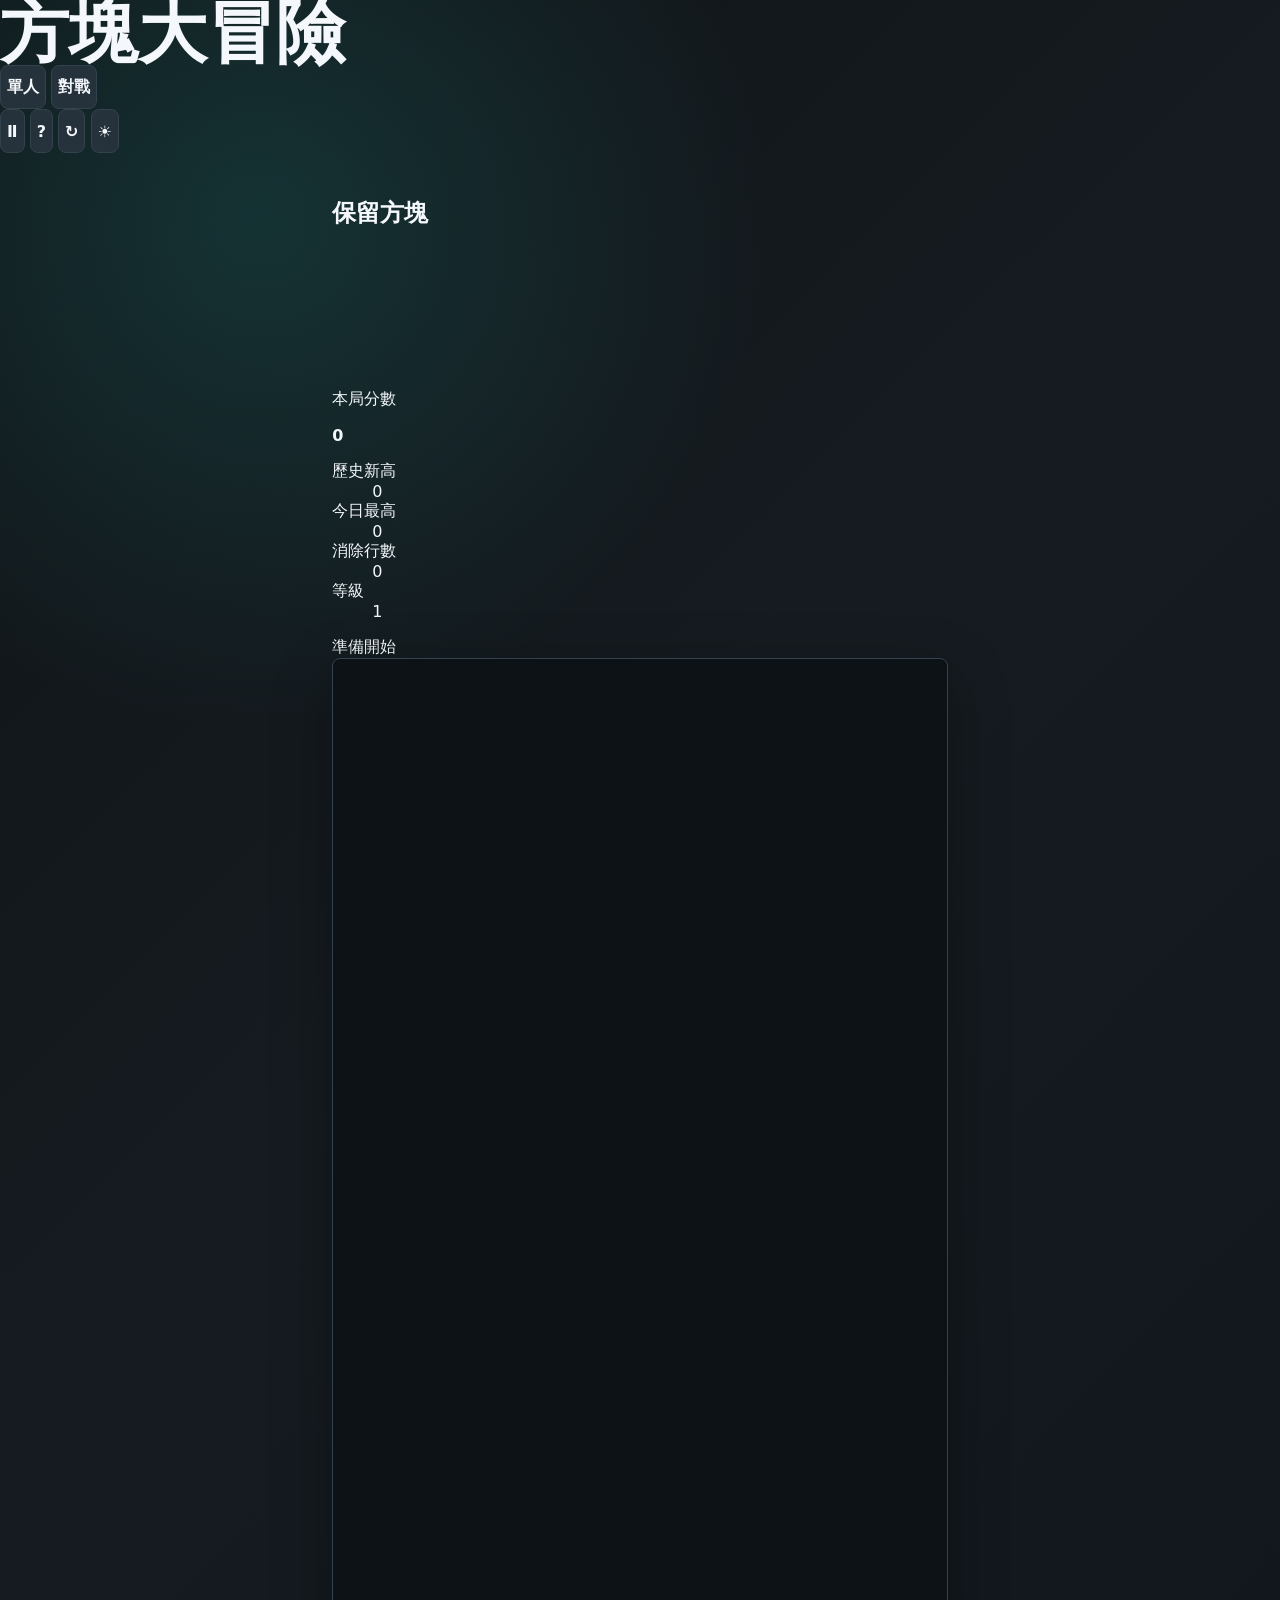
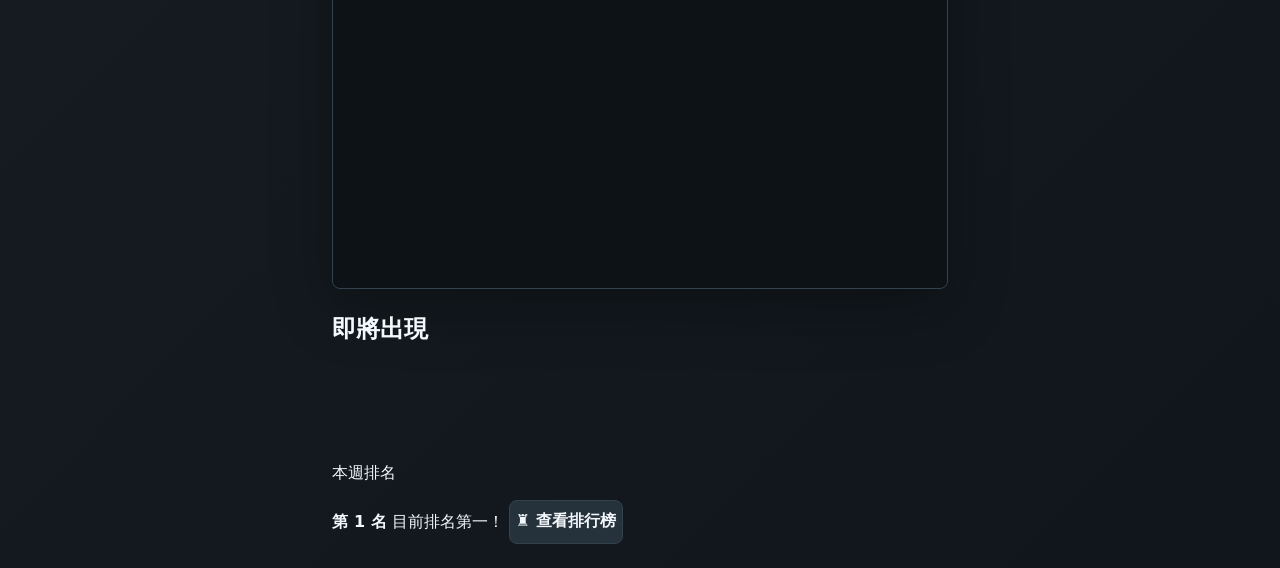
==== index.html @ b138d8b4 "Add PMTeam project" ====
<!DOCTYPE html>
<html lang="zh-TW">
<head>
  <meta charset="UTF-8" />
  <meta name="viewport" content="width=device-width, initial-scale=1.0" />
  <title>方塊大冒險</title>
  <link rel="stylesheet" href="style.css" />
  <script src="game.js" defer></script>
</head>
<body>
  <header class="topbar">
    <h1>方塊大冒險</h1>

    <nav class="mode-tabs" aria-label="遊戲模式">
      <button class="mode-tab active" type="button">單人</button>
      <button class="mode-tab" type="button" disabled>對戰</button>
    </nav>

    <div class="toolbar" aria-label="遊戲工具">
      <button id="pauseBtn" class="round-btn" type="button" title="暫停/繼續" aria-label="暫停/繼續">Ⅱ</button>
      <button id="helpBtn" class="round-btn" type="button" title="操作說明" aria-label="操作說明">?</button>
      <button id="restartBtn" class="round-btn" type="button" title="重新開始" aria-label="重新開始">↻</button>
      <button id="themeBtn" class="round-btn" type="button" title="切換主題" aria-label="切換主題">☀</button>
    </div>
  </header>

  <main class="app">
    <section class="game-card" aria-label="俄羅斯方塊遊戲">
      <aside class="left-panel">
        <section class="hold-section">
          <h2>保留方塊</h2>
          <canvas id="hold" width="150" height="120" aria-label="保留方塊"></canvas>
        </section>

        <section class="score-section">
          <p>本局分數</p>
          <strong id="score">0</strong>

          <dl class="score-list">
            <div>
              <dt>歷史新高</dt>
              <dd id="bestScore">0</dd>
            </div>
            <div>
              <dt>今日最高</dt>
              <dd id="todayBest">0</dd>
            </div>
            <div>
              <dt>消除行數</dt>
              <dd id="lines">0</dd>
            </div>
            <div>
              <dt>等級</dt>
              <dd id="level">1</dd>
            </div>
          </dl>
        </section>
      </aside>

      <section class="board-section">
        <div id="status" class="status-pill">準備開始</div>
        <canvas id="board" width="300" height="600" aria-label="遊戲區"></canvas>
      </section>

      <aside class="right-panel">
        <section class="queue-section">
          <h2>即將出現</h2>
          <div class="preview-stack">
            <canvas class="next-board" width="150" height="78" aria-label="下一個方塊 1"></canvas>
            <canvas class="next-board" width="150" height="78" aria-label="下一個方塊 2"></canvas>
            <canvas class="next-board" width="150" height="78" aria-label="下一個方塊 3"></canvas>
            <canvas class="next-board" width="150" height="78" aria-label="下一個方塊 4"></canvas>
          </div>
        </section>

        <section class="rank-section">
          <div class="divider"></div>
          <p>本週排名</p>
          <strong id="weeklyRank">第 1 名</strong>
          <span id="rankHint">目前排名第一！</span>
          <button id="rankBtn" class="outline-btn" type="button">♜ 查看排行榜</button>
        </section>
      </aside>
    </section>

    <div class="mobile-controls" aria-label="手機操作">
      <button data-action="left" type="button">←</button>
      <button data-action="rotate" type="button">旋轉</button>
      <button data-action="right" type="button">→</button>
      <button data-action="down" type="button">下</button>
      <button data-action="drop" type="button">落下</button>
      <button data-action="hold" type="button">保留</button>
    </div>
  </main>

  <dialog id="helpDialog" class="modal">
    <form method="dialog">
      <h2>操作說明</h2>
      <p>方向鍵左右移動、上鍵旋轉、下鍵加速、空白鍵直接落下、C 或 Shift 保留方塊。</p>
      <button class="outline-btn" type="submit">知道了</button>
    </form>
  </dialog>

  <dialog id="rankDialog" class="modal">
    <form method="dialog">
      <h2>排行榜</h2>
      <ol id="rankList" class="rank-list"></ol>
      <button class="outline-btn" type="submit">關閉</button>
    </form>
  </dialog>
</body>
</html>
---- style.css ----
:root {
  color-scheme: dark;
  --bg: #101418;
  --panel: #182026;
  --panel-2: #202a32;
  --line: #34424d;
  --text: #f4f7fb;
  --muted: #9aa8b5;
  --accent: #28c7b7;
  --accent-2: #ffbf3f;
  --danger: #ff5a74;
}

* {
  box-sizing: border-box;
}

body {
  min-height: 100vh;
  margin: 0;
  background:
    radial-gradient(circle at 20% 10%, rgba(40, 199, 183, 0.16), transparent 32rem),
    linear-gradient(135deg, #101418 0%, #151b20 42%, #11161c 100%);
  color: var(--text);
  font-family: Inter, ui-sans-serif, system-ui, -apple-system, BlinkMacSystemFont, "Segoe UI", sans-serif;
}

button {
  min-height: 44px;
  border: 1px solid var(--line);
  border-radius: 8px;
  background: #25323b;
  color: var(--text);
  font: inherit;
  font-weight: 700;
  cursor: pointer;
  transition: transform 120ms ease, border-color 120ms ease, background 120ms ease;
}

button:hover {
  border-color: var(--accent);
  background: #2c3b46;
}

button:active {
  transform: translateY(1px);
}

.app {
  width: min(1080px, 100%);
  min-height: 100vh;
  margin: 0 auto;
  padding: 24px;
  display: grid;
  place-items: center;
}

.game-shell {
  width: 100%;
  display: grid;
  gap: 20px;
}

.title-row {
  display: flex;
  align-items: end;
  justify-content: space-between;
  gap: 16px;
}

.eyebrow {
  margin: 0 0 6px;
  color: var(--accent);
  font-size: 0.78rem;
  font-weight: 800;
  letter-spacing: 0;
  text-transform: uppercase;
}

h1 {
  margin: 0;
  font-size: clamp(2rem, 7vw, 4.3rem);
  line-height: 0.95;
}

.status {
  min-width: 108px;
  padding: 9px 12px;
  border: 1px solid var(--line);
  border-radius: 8px;
  background: rgba(24, 32, 38, 0.88);
  color: var(--muted);
  text-align: center;
  font-weight: 800;
}

.game-layout {
  display: grid;
  grid-template-columns: minmax(260px, 300px) minmax(260px, 1fr);
  gap: 20px;
  align-items: start;
}

#board {
  width: 100%;
  aspect-ratio: 1 / 2;
  border: 1px solid var(--line);
  border-radius: 8px;
  background: #0d1217;
  box-shadow: 0 18px 60px rgba(0, 0, 0, 0.28);
}

.side-panel {
  display: grid;
  gap: 16px;
}

.stats-grid {
  display: grid;
  grid-template-columns: repeat(3, minmax(0, 1fr));
  gap: 10px;
}

.stat,
.next-card {
  border: 1px solid var(--line);
  border-radius: 8px;
  background: rgba(24, 32, 38, 0.9);
}

.stat {
  min-height: 82px;
  padding: 14px;
  display: grid;
  align-content: space-between;
}

.stat span,
.next-card span {
  color: var(--muted);
  font-size: 0.88rem;
  font-weight: 700;
}

.stat strong {
  font-size: 1.75rem;
  line-height: 1;
}

.next-card {
  padding: 14px;
  display: grid;
  gap: 10px;
}

#next {
  width: 120px;
  height: 120px;
  border-radius: 8px;
  background: #10161b;
}

.actions {
  display: grid;
  grid-template-columns: repeat(3, 1fr);
  gap: 10px;
}

.actions button:first-child {
  background: var(--accent);
  color: #06201d;
  border-color: transparent;
}

.keys {
  display: grid;
  grid-template-columns: repeat(2, minmax(0, 1fr));
  gap: 8px;
  color: var(--muted);
  font-size: 0.9rem;
}

.keys span {
  min-height: 34px;
  padding: 8px 10px;
  border: 1px solid var(--line);
  border-radius: 8px;
  background: rgba(32, 42, 50, 0.72);
}

.mobile-controls {
  display: none;
  grid-template-columns: repeat(5, 1fr);
  gap: 8px;
}

@media (max-width: 760px) {
  .app {
    padding: 14px;
    align-items: start;
  }

  .title-row {
    align-items: start;
    flex-direction: column;
  }

  .game-layout {
    grid-template-columns: 1fr;
  }

  #board {
    width: min(300px, 100%);
    justify-self: center;
  }

  .stats-grid {
    grid-template-columns: repeat(3, 1fr);
  }

  .actions {
    grid-template-columns: 1fr;
  }

  .keys {
    display: none;
  }

  .mobile-controls {
    display: grid;
  }

  .mobile-controls button {
    padding-inline: 6px;
    font-size: 0.92rem;
  }
}
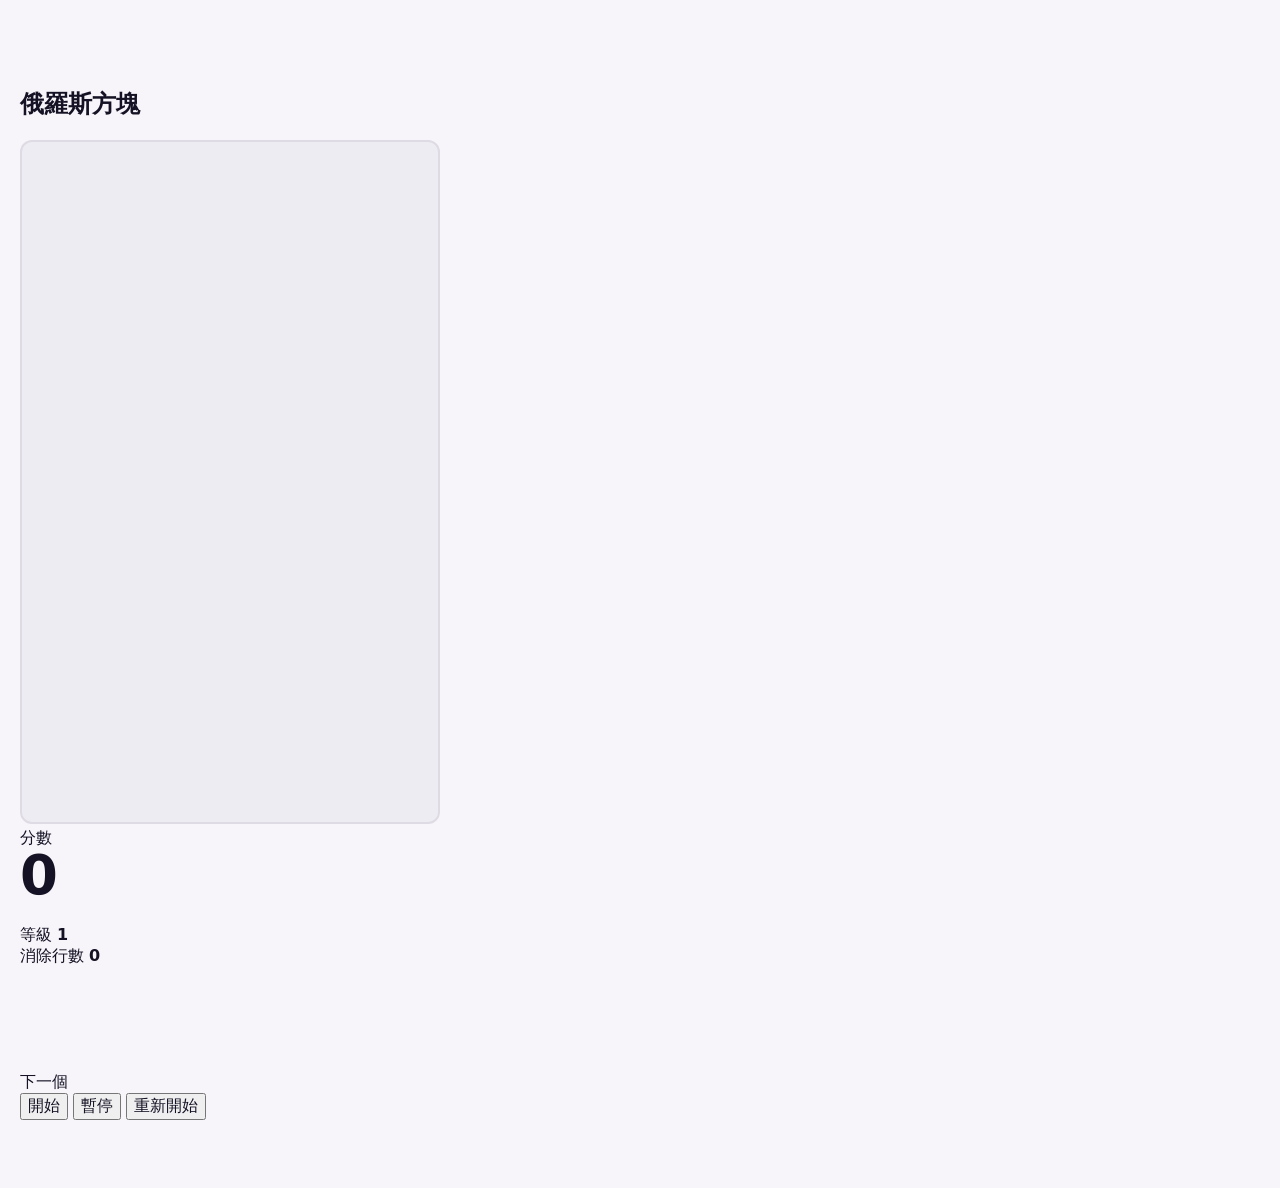
==== commit b754b9f0: "Update title and meta description for sharing" ====
--- a/index.html
+++ b/index.html
@@ -3,110 +3,53 @@
 <head>
   <meta charset="UTF-8" />
   <meta name="viewport" content="width=device-width, initial-scale=1.0" />
-  <title>方塊大冒險</title>
+  <title>俄羅斯方塊</title>
   <link rel="stylesheet" href="style.css" />
   <script src="game.js" defer></script>
 </head>
 <body>
-  <header class="topbar">
-    <h1>方塊大冒險</h1>
+  <main class="app">
+    <section class="game-panel">
+      <h1>俄羅斯方塊</h1>
 
-    <nav class="mode-tabs" aria-label="遊戲模式">
-      <button class="mode-tab active" type="button">單人</button>
-      <button class="mode-tab" type="button" disabled>對戰</button>
-    </nav>
+      <div class="game-layout">
+        <canvas id="board" width="300" height="600"></canvas>
 
-    <div class="toolbar" aria-label="遊戲工具">
-      <button id="pauseBtn" class="round-btn" type="button" title="暫停/繼續" aria-label="暫停/繼續">Ⅱ</button>
-      <button id="helpBtn" class="round-btn" type="button" title="操作說明" aria-label="操作說明">?</button>
-      <button id="restartBtn" class="round-btn" type="button" title="重新開始" aria-label="重新開始">↻</button>
-      <button id="themeBtn" class="round-btn" type="button" title="切換主題" aria-label="切換主題">☀</button>
-    </div>
-  </header>
+        <aside class="sidebar">
+          <div class="stat">
+            <span>分數</span>
+            <strong id="score">0</strong>
+          </div>
 
-  <main class="app">
-    <section class="game-card" aria-label="俄羅斯方塊遊戲">
-      <aside class="left-panel">
-        <section class="hold-section">
-          <h2>保留方塊</h2>
-          <canvas id="hold" width="150" height="120" aria-label="保留方塊"></canvas>
-        </section>
+          <div class="stat">
+            <span>等級</span>
+            <strong id="level">1</strong>
+          </div>
 
-        <section class="score-section">
-          <p>本局分數</p>
-          <strong id="score">0</strong>
+          <div class="stat">
+            <span>消除行數</span>
+            <strong id="lines">0</strong>
+          </div>
 
-          <dl class="score-list">
-            <div>
-              <dt>歷史新高</dt>
-              <dd id="bestScore">0</dd>
-            </div>
-            <div>
-              <dt>今日最高</dt>
-              <dd id="todayBest">0</dd>
-            </div>
-            <div>
-              <dt>消除行數</dt>
-              <dd id="lines">0</dd>
-            </div>
-            <div>
-              <dt>等級</dt>
-              <dd id="level">1</dd>
-            </div>
-          </dl>
-        </section>
-      </aside>
+          <div class="next-box">
+            <span>下一個</span>
+            <canvas id="next" width="120" height="120"></canvas>
+          </div>
 
-      <section class="board-section">
-        <div id="status" class="status-pill">準備開始</div>
-        <canvas id="board" width="300" height="600" aria-label="遊戲區"></canvas>
-      </section>
+          <button id="startBtn">開始</button>
+          <button id="pauseBtn">暫停</button>
+          <button id="restartBtn">重新開始</button>
+        </aside>
+      </div>
 
-      <aside class="right-panel">
-        <section class="queue-section">
-          <h2>即將出現</h2>
-          <div class="preview-stack">
-            <canvas class="next-board" width="150" height="78" aria-label="下一個方塊 1"></canvas>
-            <canvas class="next-board" width="150" height="78" aria-label="下一個方塊 2"></canvas>
-            <canvas class="next-board" width="150" height="78" aria-label="下一個方塊 3"></canvas>
-            <canvas class="next-board" width="150" height="78" aria-label="下一個方塊 4"></canvas>
-          </div>
-        </section>
-
-        <section class="rank-section">
-          <div class="divider"></div>
-          <p>本週排名</p>
-          <strong id="weeklyRank">第 1 名</strong>
-          <span id="rankHint">目前排名第一！</span>
-          <button id="rankBtn" class="outline-btn" type="button">♜ 查看排行榜</button>
-        </section>
-      </aside>
+      <div class="mobile-controls">
+        <button data-action="left">左</button>
+        <button data-action="rotate">旋轉</button>
+        <button data-action="right">右</button>
+        <button data-action="down">下</button>
+        <button data-action="drop">落下</button>
+      </div>
     </section>
-
-    <div class="mobile-controls" aria-label="手機操作">
-      <button data-action="left" type="button">←</button>
-      <button data-action="rotate" type="button">旋轉</button>
-      <button data-action="right" type="button">→</button>
-      <button data-action="down" type="button">下</button>
-      <button data-action="drop" type="button">落下</button>
-      <button data-action="hold" type="button">保留</button>
-    </div>
   </main>
-
-  <dialog id="helpDialog" class="modal">
-    <form method="dialog">
-      <h2>操作說明</h2>
-      <p>方向鍵左右移動、上鍵旋轉、下鍵加速、空白鍵直接落下、C 或 Shift 保留方塊。</p>
-      <button class="outline-btn" type="submit">知道了</button>
-    </form>
-  </dialog>
-
-  <dialog id="rankDialog" class="modal">
-    <form method="dialog">
-      <h2>排行榜</h2>
-      <ol id="rankList" class="rank-list"></ol>
-      <button class="outline-btn" type="submit">關閉</button>
-    </form>
-  </dialog>
 </body>
-</html>
+</html>
--- a/style.css
+++ b/style.css
@@ -1,14 +1,26 @@
 :root {
+  color-scheme: light;
+  --page: #f7f5f9;
+  --card: #ffffff;
+  --board: #eeecf3;
+  --grid: #e0dde6;
+  --ink: #151225;
+  --muted: #777184;
+  --line: #dedbe4;
+  --shadow: 0 24px 70px rgba(40, 34, 55, 0.12);
+  --yellow: #ffd51d;
+}
+
+:root.dark {
   color-scheme: dark;
-  --bg: #101418;
-  --panel: #182026;
-  --panel-2: #202a32;
-  --line: #34424d;
-  --text: #f4f7fb;
-  --muted: #9aa8b5;
-  --accent: #28c7b7;
-  --accent-2: #ffbf3f;
-  --danger: #ff5a74;
+  --page: #15131b;
+  --card: #211f2b;
+  --board: #302d39;
+  --grid: #45404f;
+  --ink: #faf8ff;
+  --muted: #b7b0c3;
+  --line: #3b3646;
+  --shadow: 0 24px 70px rgba(0, 0, 0, 0.36);
 }
 
 * {
@@ -18,220 +30,351 @@
 body {
   min-height: 100vh;
   margin: 0;
-  background:
-    radial-gradient(circle at 20% 10%, rgba(40, 199, 183, 0.16), transparent 32rem),
-    linear-gradient(135deg, #101418 0%, #151b20 42%, #11161c 100%);
-  color: var(--text);
+  background: var(--page);
+  color: var(--ink);
   font-family: Inter, ui-sans-serif, system-ui, -apple-system, BlinkMacSystemFont, "Segoe UI", sans-serif;
 }
 
 button {
-  min-height: 44px;
-  border: 1px solid var(--line);
-  border-radius: 8px;
-  background: #25323b;
-  color: var(--text);
+  color: inherit;
   font: inherit;
+  cursor: pointer;
+}
+
+button:disabled {
+  cursor: not-allowed;
+  opacity: 0.56;
+}
+
+.topbar {
+  width: min(1260px, calc(100% - 40px));
+  min-height: 116px;
+  margin: 0 auto;
+  display: grid;
+  grid-template-columns: 1fr auto 1fr;
+  align-items: center;
+  border-bottom: 1px solid var(--line);
+}
+
+.topbar h1 {
+  margin: 0;
+  font-size: 1.55rem;
+  letter-spacing: 0;
+}
+
+.mode-tabs {
+  display: flex;
+  gap: 34px;
+  align-self: stretch;
+  align-items: center;
+}
+
+.mode-tab {
+  height: 100%;
+  border: 0;
+  border-bottom: 3px solid transparent;
+  background: transparent;
+  color: var(--muted);
+  font-size: 1.2rem;
+  font-weight: 800;
+}
+
+.mode-tab.active {
+  border-color: var(--yellow);
+  color: var(--ink);
+}
+
+.toolbar {
+  display: flex;
+  justify-content: end;
+  gap: 14px;
+}
+
+.round-btn {
+  width: 58px;
+  height: 58px;
+  border: 1px solid var(--line);
+  border-radius: 50%;
+  background: var(--card);
+  box-shadow: 0 2px 0 rgba(20, 17, 32, 0.06);
+  font-size: 1.35rem;
+  font-weight: 900;
+}
+
+.round-btn:hover,
+.outline-btn:hover {
+  border-color: var(--ink);
+}
+
+.app {
+  width: min(1260px, calc(100% - 40px));
+  margin: 0 auto;
+  padding: 68px 0;
+}
+
+.game-card {
+  min-height: 690px;
+  padding: 36px 52px;
+  display: grid;
+  grid-template-columns: 230px 1fr 230px;
+  gap: 42px;
+  align-items: stretch;
+  background: var(--card);
+  border: 1px solid var(--line);
+  border-radius: 28px;
+  box-shadow: var(--shadow);
+}
+
+.left-panel,
+.right-panel {
+  display: grid;
+  align-content: space-between;
+}
+
+h2 {
+  margin: 0 0 18px;
+  color: var(--muted);
+  font-size: 1.22rem;
   font-weight: 700;
-  cursor: pointer;
-  transition: transform 120ms ease, border-color 120ms ease, background 120ms ease;
-}
-
-button:hover {
-  border-color: var(--accent);
-  background: #2c3b46;
-}
-
-button:active {
-  transform: translateY(1px);
-}
-
-.app {
-  width: min(1080px, 100%);
-  min-height: 100vh;
-  margin: 0 auto;
-  padding: 24px;
-  display: grid;
-  place-items: center;
-}
-
-.game-shell {
+}
+
+.hold-section {
+  display: grid;
+  justify-items: center;
+}
+
+#hold {
+  width: 150px;
+  height: 120px;
+  border-radius: 12px;
+  background: transparent;
+}
+
+.score-section p,
+.rank-section p {
+  margin: 0 0 14px;
+  color: var(--muted);
+  font-size: 1.05rem;
+  font-weight: 700;
+}
+
+#score {
+  display: block;
+  margin-bottom: 22px;
+  font-size: 3.4rem;
+  line-height: 1;
+}
+
+.score-list {
+  margin: 0;
+}
+
+.score-list div {
+  min-height: 60px;
+  padding: 16px 0;
+  display: grid;
+  grid-template-columns: 1fr auto;
+  align-items: center;
+  border-top: 1px solid var(--line);
+}
+
+.score-list dt {
+  color: var(--muted);
+  font-weight: 700;
+}
+
+.score-list dd {
+  margin: 0;
+  font-size: 1.18rem;
+  font-weight: 900;
+}
+
+.board-section {
+  position: relative;
+  display: grid;
+  justify-items: center;
+  align-content: center;
+}
+
+.status-pill {
+  position: absolute;
+  top: 0;
+  left: 50%;
+  z-index: 2;
+  min-width: 110px;
+  padding: 8px 13px;
+  transform: translateX(-50%);
+  border: 1px solid var(--line);
+  border-radius: 999px;
+  background: color-mix(in srgb, var(--card) 92%, transparent);
+  color: var(--muted);
+  text-align: center;
+  font-size: 0.92rem;
+  font-weight: 800;
+}
+
+#board {
+  width: min(420px, 100%);
+  max-height: min(76vh, 840px);
+  aspect-ratio: 1 / 2;
+  border: 2px solid var(--line);
+  border-radius: 12px;
+  background: var(--board);
+}
+
+.queue-section {
+  display: grid;
+}
+
+.preview-stack {
+  display: grid;
+  gap: 12px;
+}
+
+.next-board {
+  width: 165px;
+  height: 86px;
+  border-radius: 12px;
+  background: var(--board);
+}
+
+.divider {
   width: 100%;
-  display: grid;
-  gap: 20px;
-}
-
-.title-row {
-  display: flex;
-  align-items: end;
-  justify-content: space-between;
-  gap: 16px;
-}
-
-.eyebrow {
-  margin: 0 0 6px;
-  color: var(--accent);
-  font-size: 0.78rem;
-  font-weight: 800;
-  letter-spacing: 0;
-  text-transform: uppercase;
-}
-
-h1 {
-  margin: 0;
-  font-size: clamp(2rem, 7vw, 4.3rem);
-  line-height: 0.95;
-}
-
-.status {
-  min-width: 108px;
-  padding: 9px 12px;
-  border: 1px solid var(--line);
-  border-radius: 8px;
-  background: rgba(24, 32, 38, 0.88);
-  color: var(--muted);
-  text-align: center;
-  font-weight: 800;
-}
-
-.game-layout {
-  display: grid;
-  grid-template-columns: minmax(260px, 300px) minmax(260px, 1fr);
-  gap: 20px;
-  align-items: start;
-}
-
-#board {
-  width: 100%;
-  aspect-ratio: 1 / 2;
-  border: 1px solid var(--line);
-  border-radius: 8px;
-  background: #0d1217;
-  box-shadow: 0 18px 60px rgba(0, 0, 0, 0.28);
-}
-
-.side-panel {
-  display: grid;
-  gap: 16px;
-}
-
-.stats-grid {
-  display: grid;
-  grid-template-columns: repeat(3, minmax(0, 1fr));
-  gap: 10px;
-}
-
-.stat,
-.next-card {
-  border: 1px solid var(--line);
-  border-radius: 8px;
-  background: rgba(24, 32, 38, 0.9);
-}
-
-.stat {
-  min-height: 82px;
-  padding: 14px;
-  display: grid;
-  align-content: space-between;
-}
-
-.stat span,
-.next-card span {
-  color: var(--muted);
-  font-size: 0.88rem;
+  height: 1px;
+  margin-bottom: 32px;
+  background: var(--line);
+}
+
+.rank-section strong {
+  display: block;
+  margin-bottom: 6px;
+  font-size: 2.6rem;
+  line-height: 1;
+}
+
+.rank-section span {
+  display: block;
+  margin-bottom: 34px;
+  color: var(--muted);
   font-weight: 700;
 }
 
-.stat strong {
-  font-size: 1.75rem;
-  line-height: 1;
-}
-
-.next-card {
-  padding: 14px;
-  display: grid;
-  gap: 10px;
-}
-
-#next {
-  width: 120px;
-  height: 120px;
-  border-radius: 8px;
-  background: #10161b;
-}
-
-.actions {
-  display: grid;
+.outline-btn {
+  min-height: 54px;
+  padding: 0 20px;
+  border: 2px solid var(--ink);
+  border-radius: 14px;
+  background: var(--card);
+  font-size: 1.05rem;
+  font-weight: 900;
+}
+
+.mobile-controls {
+  display: none;
   grid-template-columns: repeat(3, 1fr);
   gap: 10px;
-}
-
-.actions button:first-child {
-  background: var(--accent);
-  color: #06201d;
-  border-color: transparent;
-}
-
-.keys {
-  display: grid;
-  grid-template-columns: repeat(2, minmax(0, 1fr));
+  margin-top: 18px;
+}
+
+.mobile-controls button {
+  min-height: 48px;
+  border: 1px solid var(--line);
+  border-radius: 14px;
+  background: var(--card);
+  font-weight: 900;
+}
+
+.modal {
+  width: min(420px, calc(100% - 32px));
+  border: 1px solid var(--line);
+  border-radius: 20px;
+  background: var(--card);
+  color: var(--ink);
+  box-shadow: var(--shadow);
+}
+
+.modal::backdrop {
+  background: rgba(17, 15, 25, 0.28);
+}
+
+.modal form {
+  display: grid;
+  gap: 18px;
+}
+
+.modal p {
+  margin: 0;
+  color: var(--muted);
+  line-height: 1.7;
+}
+
+.rank-list {
+  margin: 0;
+  padding-left: 28px;
+  display: grid;
   gap: 8px;
-  color: var(--muted);
-  font-size: 0.9rem;
-}
-
-.keys span {
-  min-height: 34px;
-  padding: 8px 10px;
-  border: 1px solid var(--line);
-  border-radius: 8px;
-  background: rgba(32, 42, 50, 0.72);
-}
-
-.mobile-controls {
-  display: none;
-  grid-template-columns: repeat(5, 1fr);
-  gap: 8px;
-}
-
-@media (max-width: 760px) {
-  .app {
-    padding: 14px;
-    align-items: start;
-  }
-
-  .title-row {
-    align-items: start;
-    flex-direction: column;
-  }
-
-  .game-layout {
+  font-weight: 800;
+}
+
+@media (max-width: 980px) {
+  .topbar {
+    min-height: auto;
+    padding: 22px 0;
     grid-template-columns: 1fr;
-  }
-
-  #board {
-    width: min(300px, 100%);
-    justify-self: center;
-  }
-
-  .stats-grid {
-    grid-template-columns: repeat(3, 1fr);
-  }
-
-  .actions {
+    gap: 18px;
+  }
+
+  .mode-tabs,
+  .toolbar {
+    justify-content: start;
+  }
+
+  .game-card {
     grid-template-columns: 1fr;
-  }
-
-  .keys {
-    display: none;
+    padding: 24px;
+    gap: 26px;
+  }
+
+  .left-panel,
+  .right-panel {
+    gap: 22px;
+    align-content: start;
+  }
+
+  .score-section {
+    order: -1;
+  }
+
+  .preview-stack {
+    grid-template-columns: repeat(2, minmax(0, 1fr));
+  }
+
+  .next-board {
+    width: 100%;
   }
 
   .mobile-controls {
     display: grid;
   }
-
-  .mobile-controls button {
-    padding-inline: 6px;
-    font-size: 0.92rem;
-  }
-}
+}
+
+@media (max-width: 560px) {
+  .topbar,
+  .app {
+    width: min(100% - 24px, 1260px);
+  }
+
+  .round-btn {
+    width: 48px;
+    height: 48px;
+  }
+
+  .game-card {
+    padding: 16px;
+    border-radius: 20px;
+  }
+
+  .preview-stack {
+    grid-template-columns: 1fr;
+  }
+}
